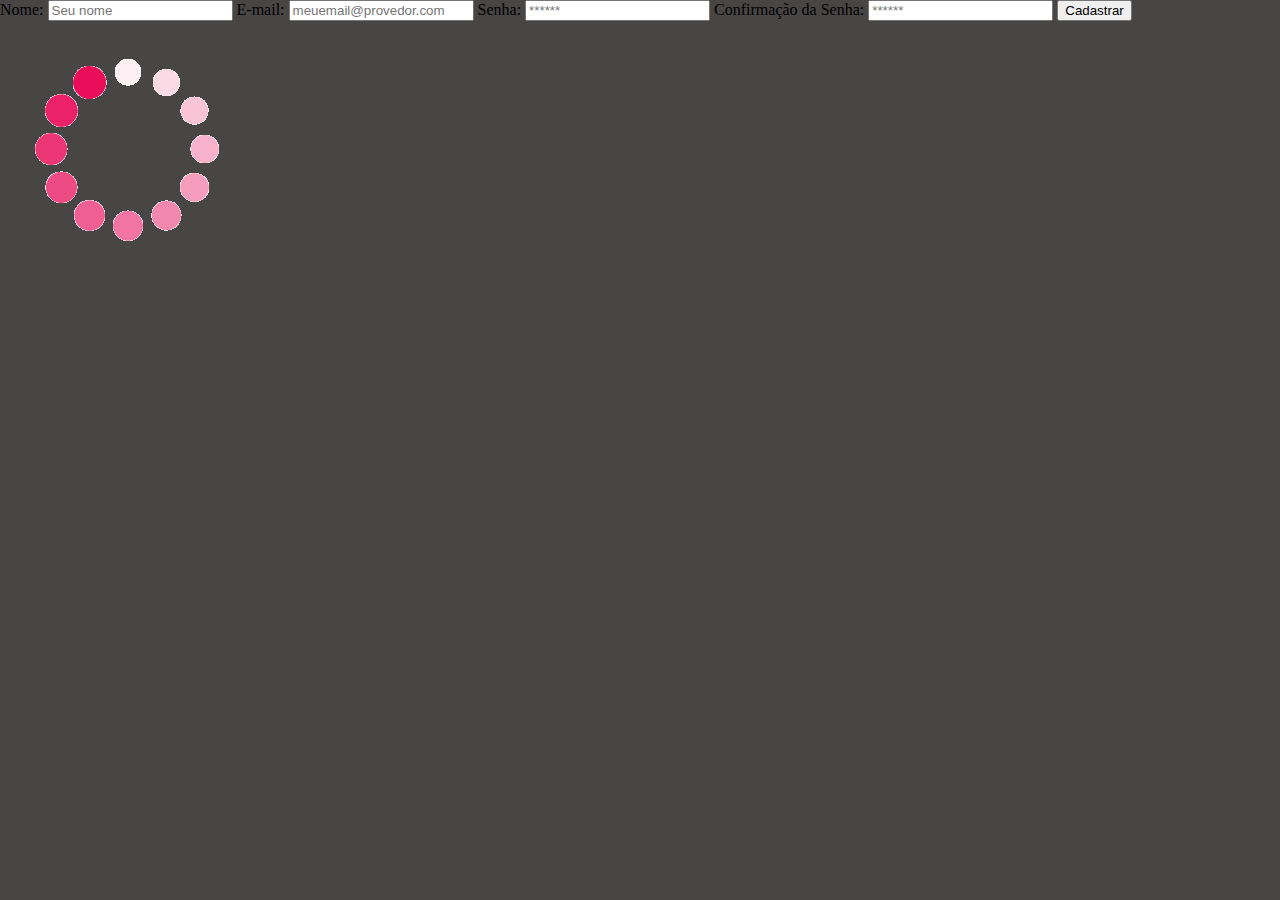
==== projeto_individual_IgorRegali/site/public/cadastro.html @ 0e37b5e4 "Versão Nova" ====
<!DOCTYPE html>
<html lang="en">
<head>
    <meta charset="UTF-8">
    <meta http-equiv="X-UA-Compatible" content="IE=edge">
    <meta name="viewport" content="width=device-width, initial-scale=1.0">
    <title>Document</title>
    <script src="./js/funcoes.js"></script>
    <link rel="stylesheet" href="css/intro.css">

</head>
<body>
    <span class="tipo_campo">Nome:</span>
                    <input id="nome_input" type="text" placeholder="Seu nome">

                    <span class="tipo_campo">E-mail:</span>
                    <input id="email_input" type="text" placeholder="meuemail@provedor.com">

                    <span class="tipo_campo">Senha:</span>
                    <input id="senha_input" type="password" placeholder="******">

                    <span class="tipo_campo">Confirmação da Senha:</span>
                    <input id="confirmacao_senha_input" type="password" placeholder="******">

                    <button class="btn" onclick="cadastrar()">Cadastrar</button>
</span>
<div id="div_aguardar" class="loading-div">
    <img src="./assets/circle-loading.gif" id="loading-gif">
</div>

<div id="div_erros_login">
</body>
</html>
<script>
    function cadastrar() {
        aguardar();

        //Recupere o valor da nova input pelo nome do id
        // Agora vá para o método fetch logo abaixo
        var nomeVar = nome_input.value;
        var emailVar = email_input.value;
        var senhaVar = senha_input.value;
        var confirmacaoSenhaVar = confirmacao_senha_input.value;

        if (nomeVar == "" || emailVar == "" || senhaVar == "" || confirmacaoSenhaVar == "") {
            cardErro.style.display = "block"
            mensagem_erro.innerHTML = "(Mensagem de erro para todos os campos em branco)";

            finalizarAguardar();
            return false;
        }
        else {
            setInterval(sumirMensagem, 5000)
        }

        // Enviando o valor da nova input
        fetch("/usuarios/cadastrar", {
            method: "POST",
            headers: {
                "Content-Type": "application/json"
            },
            body: JSON.stringify({
                // crie um atributo que recebe o valor recuperado aqui
                // Agora vá para o arquivo routes/usuario.js
                nomeServer: nomeVar,
                emailServer: emailVar,
                senhaServer: senhaVar
            })
        }).then(function (resposta) {

            console.log("resposta: ", resposta);

            if (resposta.ok) {
    

                setTimeout(() => {
                    window.location = "cadastro_finalizado.html";
                }, "2000")
                
                limparFormulario();
                finalizarAguardar();
            } else {
                throw ("Houve um erro ao tentar realizar o cadastro!");
            }
        }).catch(function (resposta) {
            console.log(`#ERRO: ${resposta}`);
            finalizarAguardar();
        });

        return false;
    }

    function sumirMensagem() {
        cardErro.style.display = "none"
    }

</script>
---- projeto_individual_IgorRegali/site/public/css/intro.css ----
#capa {
            color: white;
            align-items: center;
            display: flex;
            flex-direction: column;
            margin-top: 20px;
            margin-bottom: 20px;
            list-style: none;
            
        }

        a {
            text-decoration: none;
            color: white;
        }

        body {
            background-color:#484545;
            margin: 0;
            padding: 0;

        }

        .header {
            border-bottom: 5px solid #000000;
            background-color: #191818;
            width: 100vw;
            position: fixed;
        }

        .container {
            width: 80%;
            margin: auto;
            display: flex;
          }
          
          
          .header .container {
              display: flex;
            justify-content: space-between;
          }
          .header a {
            text-decoration: none;
            color: purple;
            padding: 10px 10px;
          }
          .header a:Hover {
            border-bottom: 2px solid #ffffff;
            color: rgb(255, 255, 255);
          }

          .header b {
            text-decoration: none;
            color: #5c00a7;
          }


          .logo{
              width: 0%;
          }
          .navbar {
            width: 100%;
            display: flex;
            align-items: center;
            justify-content: space-between;
            list-style: none;
          }





          .banner {
            height: fit-content;
            padding: 40px 0;
            color: rgb(10, 97, 2);
            background-image: url(https://i.ytimg.com/vi/o64n32RPI7s/maxresdefault.jpg);
            background-size: cover;
          }
          
          .banner .container {
            height: 800px;
            justify-content: center;
            align-items: center;
          }
          
          .banner p {
            width: 50%;
            font-size: 36px;
          }

          .noticias{
            padding: 100px;
            background-color: #5c00a7;
            height: 350px;
            justify-content: center;
            display: flex;
          }

          #idn{
            border-radius: 10px;
            width:1200px; 
            height: 400px;
          }

          .mais_noticiais{
            padding: 100px;
            background-color: #ffffff;
            height: 800px;
            justify-content: center;
            display: flex;
          }
          .titulo{
            height:250px;
            align-items: center;
            display: flex;
            justify-content: center;
          }
          .subtitulo{
            height:50px;
            background-color: #484545;
            align-items: center;
            display: flex;
            justify-content: center;
          }
          .transicao_SparaF{
            height: 400px;
            background-color: #484545;
            background-image: linear-gradient(#484545, #000000);
          }
          .transicao_FparaR {
            height: 400px;
            background-color: #000000;
            background-image: linear-gradient(#000000, #df131c);
          }
          .reddead{
            height: 200px;
            background-color: #df131c;
            align-items: center;
            display: flex;
            justify-content: center;
          }

          .reddead img{
            width: 1910px;
            height: 955px;
            opacity: 0.0;
            transition:1s ease;
          }

          .reddead img:Hover{
            width: 1910px;
            height: 955px;
            transition:1s ease;
            opacity: 1;
          }

          .transicao_RparaF{
            height: 400px;
            background-color: #df131c;
            background-image: linear-gradient(#df131c, #000000);
          }
          .fixa{
            height: 400px;
            background-color: #000000;
          }

          .transicao_FparaH{
            height: 400px;
            background-color: #000000;
            background-image: linear-gradient(#000000,#e74200);
          }
          .halflife{
            height: 800px;
            background-color: #e74200;
          }
          .transicao_HparaF{
            height: 400px;
            background-color: #e74200;
            background-image: linear-gradient(#e74200, #000000);
          }
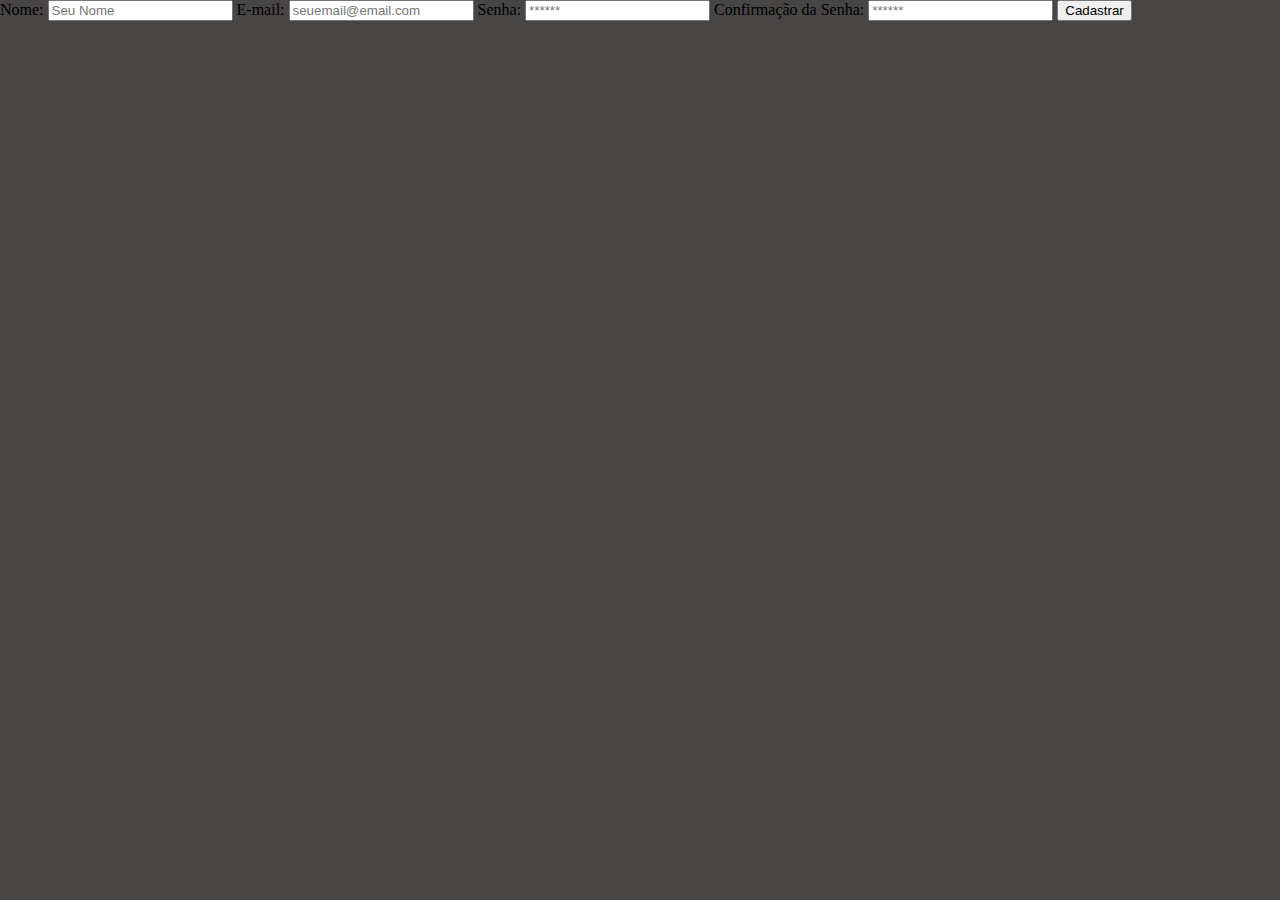
==== commit 9dbc585a: "Css" ====
--- a/projeto_individual_IgorRegali/site/public/cadastro.html
+++ b/projeto_individual_IgorRegali/site/public/cadastro.html
@@ -1,5 +1,6 @@
 <!DOCTYPE html>
 <html lang="en">
+
 <head>
     <meta charset="UTF-8">
     <meta http-equiv="X-UA-Compatible" content="IE=edge">
@@ -9,27 +10,28 @@
     <link rel="stylesheet" href="css/intro.css">
 
 </head>
+
 <body>
-    <span class="tipo_campo">Nome:</span>
-                    <input id="nome_input" type="text" placeholder="Seu nome">
+    <div class="campo">
+        <span class="tipo_campo">Nome:</span>
+        <input id="nome_input" type="text" placeholder="Seu Nome">
 
-                    <span class="tipo_campo">E-mail:</span>
-                    <input id="email_input" type="text" placeholder="meuemail@provedor.com">
+        <span class="tipo_campo">E-mail:</span>
+        <input id="email_input" type="text" placeholder="seuemail@email.com">
 
-                    <span class="tipo_campo">Senha:</span>
-                    <input id="senha_input" type="password" placeholder="******">
+        <span class="tipo_campo">Senha:</span>
+        <input id="senha_input" type="password" placeholder="******">
 
-                    <span class="tipo_campo">Confirmação da Senha:</span>
-                    <input id="confirmacao_senha_input" type="password" placeholder="******">
+        <span class="tipo_campo">Confirmação da Senha:</span>
+        <input id="confirmacao_senha_input" type="password" placeholder="******">
 
-                    <button class="btn" onclick="cadastrar()">Cadastrar</button>
-</span>
-<div id="div_aguardar" class="loading-div">
-    <img src="./assets/circle-loading.gif" id="loading-gif">
-</div>
+        <button class="btn" onclick="cadastrar()">Cadastrar</button>
+        </span>
+    </div>
 
-<div id="div_erros_login">
+    <div id="div_erros_login">
 </body>
+
 </html>
 <script>
     function cadastrar() {
@@ -71,12 +73,12 @@
             console.log("resposta: ", resposta);
 
             if (resposta.ok) {
-    
+
 
                 setTimeout(() => {
                     window.location = "cadastro_finalizado.html";
                 }, "2000")
-                
+
                 limparFormulario();
                 finalizarAguardar();
             } else {
--- a/projeto_individual_IgorRegali/site/public/css/intro.css
+++ b/projeto_individual_IgorRegali/site/public/css/intro.css
@@ -1,5 +1,5 @@
 
-        #capa {
+        .capa {
             color: white;
             align-items: center;
             display: flex;
@@ -22,163 +22,4 @@
 
         }
 
-        .header {
-            border-bottom: 5px solid #000000;
-            background-color: #191818;
-            width: 100vw;
-            position: fixed;
-        }
-
-        .container {
-            width: 80%;
-            margin: auto;
-            display: flex;
-          }
-          
-          
-          .header .container {
-              display: flex;
-            justify-content: space-between;
-          }
-          .header a {
-            text-decoration: none;
-            color: purple;
-            padding: 10px 10px;
-          }
-          .header a:Hover {
-            border-bottom: 2px solid #ffffff;
-            color: rgb(255, 255, 255);
-          }
-
-          .header b {
-            text-decoration: none;
-            color: #5c00a7;
-          }
-
-
-          .logo{
-              width: 0%;
-          }
-          .navbar {
-            width: 100%;
-            display: flex;
-            align-items: center;
-            justify-content: space-between;
-            list-style: none;
-          }
-
-
-
-
-
-          .banner {
-            height: fit-content;
-            padding: 40px 0;
-            color: rgb(10, 97, 2);
-            background-image: url(https://i.ytimg.com/vi/o64n32RPI7s/maxresdefault.jpg);
-            background-size: cover;
-          }
-          
-          .banner .container {
-            height: 800px;
-            justify-content: center;
-            align-items: center;
-          }
-          
-          .banner p {
-            width: 50%;
-            font-size: 36px;
-          }
-
-          .noticias{
-            padding: 100px;
-            background-color: #5c00a7;
-            height: 350px;
-            justify-content: center;
-            display: flex;
-          }
-
-          #idn{
-            border-radius: 10px;
-            width:1200px; 
-            height: 400px;
-          }
-
-          .mais_noticiais{
-            padding: 100px;
-            background-color: #ffffff;
-            height: 800px;
-            justify-content: center;
-            display: flex;
-          }
-          .titulo{
-            height:250px;
-            align-items: center;
-            display: flex;
-            justify-content: center;
-          }
-          .subtitulo{
-            height:50px;
-            background-color: #484545;
-            align-items: center;
-            display: flex;
-            justify-content: center;
-          }
-          .transicao_SparaF{
-            height: 400px;
-            background-color: #484545;
-            background-image: linear-gradient(#484545, #000000);
-          }
-          .transicao_FparaR {
-            height: 400px;
-            background-color: #000000;
-            background-image: linear-gradient(#000000, #df131c);
-          }
-          .reddead{
-            height: 200px;
-            background-color: #df131c;
-            align-items: center;
-            display: flex;
-            justify-content: center;
-          }
-
-          .reddead img{
-            width: 1910px;
-            height: 955px;
-            opacity: 0.0;
-            transition:1s ease;
-          }
-
-          .reddead img:Hover{
-            width: 1910px;
-            height: 955px;
-            transition:1s ease;
-            opacity: 1;
-          }
-
-          .transicao_RparaF{
-            height: 400px;
-            background-color: #df131c;
-            background-image: linear-gradient(#df131c, #000000);
-          }
-          .fixa{
-            height: 400px;
-            background-color: #000000;
-          }
-
-          .transicao_FparaH{
-            height: 400px;
-            background-color: #000000;
-            background-image: linear-gradient(#000000,#e74200);
-          }
-          .halflife{
-            height: 800px;
-            background-color: #e74200;
-          }
-          .transicao_HparaF{
-            height: 400px;
-            background-color: #e74200;
-            background-image: linear-gradient(#e74200, #000000);
-          }
-
         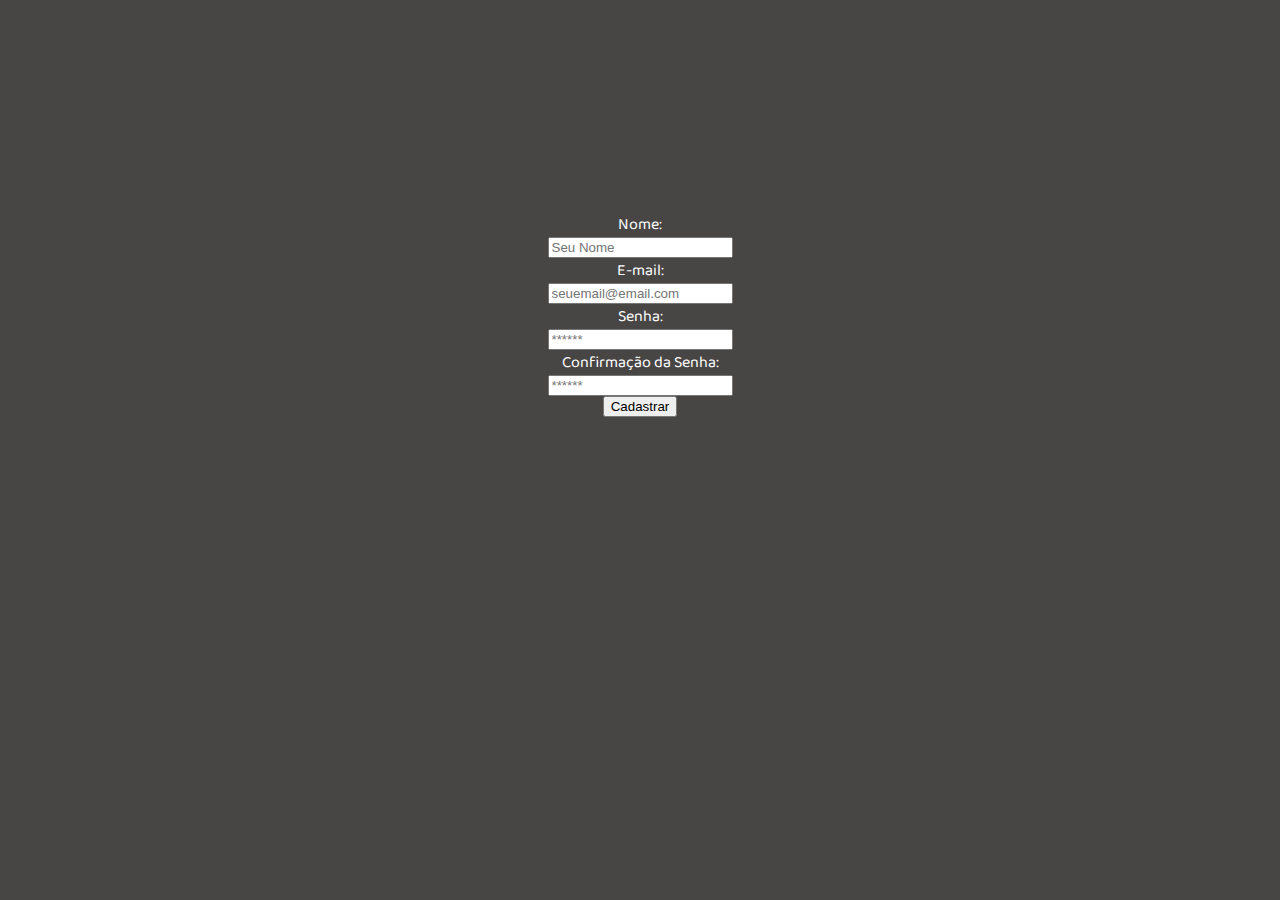
==== commit 0ce7e7d6: "Novas" ====
--- a/projeto_individual_IgorRegali/site/public/cadastro.html
+++ b/projeto_individual_IgorRegali/site/public/cadastro.html
@@ -8,11 +8,11 @@
     <title>Document</title>
     <script src="./js/funcoes.js"></script>
     <link rel="stylesheet" href="css/intro.css">
-
+    <link rel="icon" href="./assets/icon/icone.png">
 </head>
 
 <body>
-    <div class="campo">
+    <div class="capa_2">
         <span class="tipo_campo">Nome:</span>
         <input id="nome_input" type="text" placeholder="Seu Nome">
 
@@ -29,7 +29,12 @@
         </span>
     </div>
 
+    <div id="div_aguardar" class="loading-div">
+        
+    </div>
+    
     <div id="div_erros_login">
+
 </body>
 
 </html>
@@ -44,7 +49,14 @@
         var senhaVar = senha_input.value;
         var confirmacaoSenhaVar = confirmacao_senha_input.value;
 
-        if (nomeVar == "" || emailVar == "" || senhaVar == "" || confirmacaoSenhaVar == "") {
+        
+        if(senhaVar == "1234"){
+            alert('ERRO - SENHA SIMPLES')
+            finalizarAguardar();
+            return false;
+        }
+        
+        else if (nomeVar == "" || emailVar == "" || senhaVar == "" || confirmacaoSenhaVar == "") {
             cardErro.style.display = "block"
             mensagem_erro.innerHTML = "(Mensagem de erro para todos os campos em branco)";
 
--- a/projeto_individual_IgorRegali/site/public/css/intro.css
+++ b/projeto_individual_IgorRegali/site/public/css/intro.css
@@ -1,4 +1,5 @@
-
+@import url('https://fonts.googleapis.com/css2?family=Baloo+2&family=Bebas+Neue&family=Nunito+Sans&family=Plus+Jakarta+Sans:wght@200&family=Poppins&family=Righteous&display=swap');
+        .capa_2,
         .capa {
             color: white;
             align-items: center;
@@ -10,6 +11,10 @@
             
         }
 
+        .capa_2{
+            padding-top: 15%;
+        }
+
         a {
             text-decoration: none;
             color: white;
@@ -19,7 +24,7 @@
             background-color:#484545;
             margin: 0;
             padding: 0;
-
+            font-family: 'Baloo 2', cursive;
         }
 
         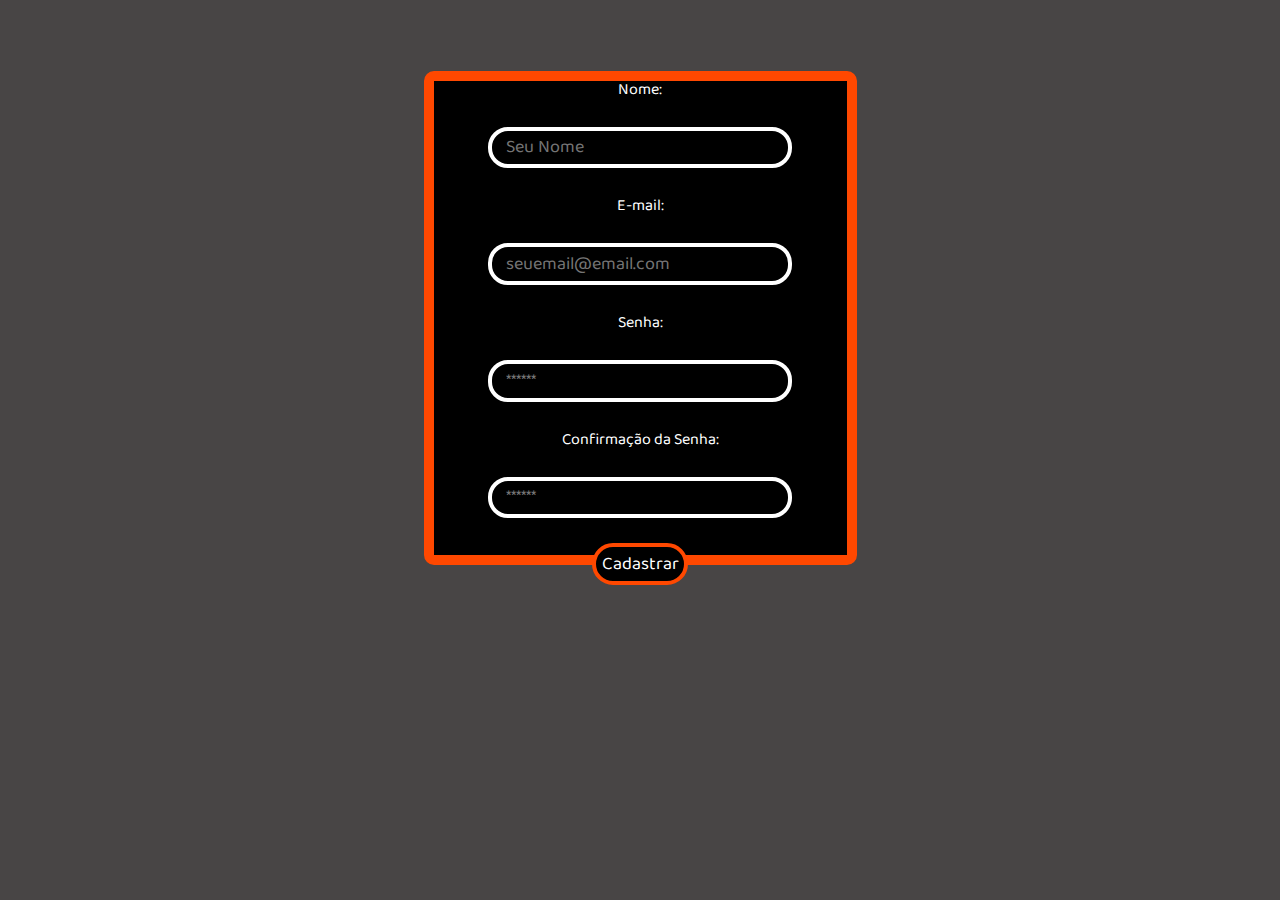
==== commit d62138ac: "Novos botões" ====
--- a/projeto_individual_IgorRegali/site/public/cadastro.html
+++ b/projeto_individual_IgorRegali/site/public/cadastro.html
@@ -13,20 +13,22 @@
 
 <body>
     <div class="capa_2">
-        <span class="tipo_campo">Nome:</span>
-        <input id="nome_input" type="text" placeholder="Seu Nome">
+        <div class ="box">
+        <span class="tipo_campo">Nome:</span> <br>
+        <input id="nome_input" type="text" placeholder="Seu Nome"> <br>
 
-        <span class="tipo_campo">E-mail:</span>
-        <input id="email_input" type="text" placeholder="seuemail@email.com">
+        <span class="tipo_campo">E-mail:</span> <br>
+        <input id="email_input" type="text" placeholder="seuemail@email.com"> <br>
 
-        <span class="tipo_campo">Senha:</span>
-        <input id="senha_input" type="password" placeholder="******">
+        <span class="tipo_campo">Senha:</span> <br>
+        <input id="senha_input" type="password" placeholder="******"> <br>
 
-        <span class="tipo_campo">Confirmação da Senha:</span>
-        <input id="confirmacao_senha_input" type="password" placeholder="******">
+        <span class="tipo_campo">Confirmação da Senha:</span> <br>
+        <input id="confirmacao_senha_input" type="password" placeholder="******"> <br>
 
         <button class="btn" onclick="cadastrar()">Cadastrar</button>
         </span>
+    </div>
     </div>
 
     <div id="div_aguardar" class="loading-div">
--- a/projeto_individual_IgorRegali/site/public/css/intro.css
+++ b/projeto_individual_IgorRegali/site/public/css/intro.css
@@ -1,4 +1,5 @@
 @import url('https://fonts.googleapis.com/css2?family=Baloo+2&family=Bebas+Neue&family=Nunito+Sans&family=Plus+Jakarta+Sans:wght@200&family=Poppins&family=Righteous&display=swap');
+        .capa_3,
         .capa_2,
         .capa {
             color: white;
@@ -12,8 +13,21 @@
         }
 
         .capa_2{
-            padding-top: 15%;
+            padding-top: 4%;
+            padding-bottom: 1%;
         }
+
+        .box{background-color: #000000;
+            border: #ff4800 10px solid;
+            border-radius: 10px;
+            align-items: center;
+            justify-content: center;
+            display: flex;
+            flex-direction: column;
+            height: 320px;
+            padding: 5%;
+            padding-top: 7%
+    }
 
         a {
             text-decoration: none;
@@ -27,4 +41,29 @@
             font-family: 'Baloo 2', cursive;
         }
 
+        button{
+            padding: 1%;
+            padding-left: 2%;
+            padding-right: 2%;
+            color:#ffffff;
+            background-color: #000000;
+            border-radius: 30px;
+            border:#ff4800 4px solid;
+            font-size: large;
+            font-family: 'Baloo 2', cursive;
+            display: flex;
+          
+          }
+          
+          input{
+            padding: 1%;
+            padding-left: 5%;
+            padding-right: 2%;
+            color:#ff4800;
+            background-color: #000000;
+            border-radius: 20px;
+            border:#ffffff 4px solid;
+            font-size: large;
+            font-family: 'Baloo 2', cursive;
+          }
         